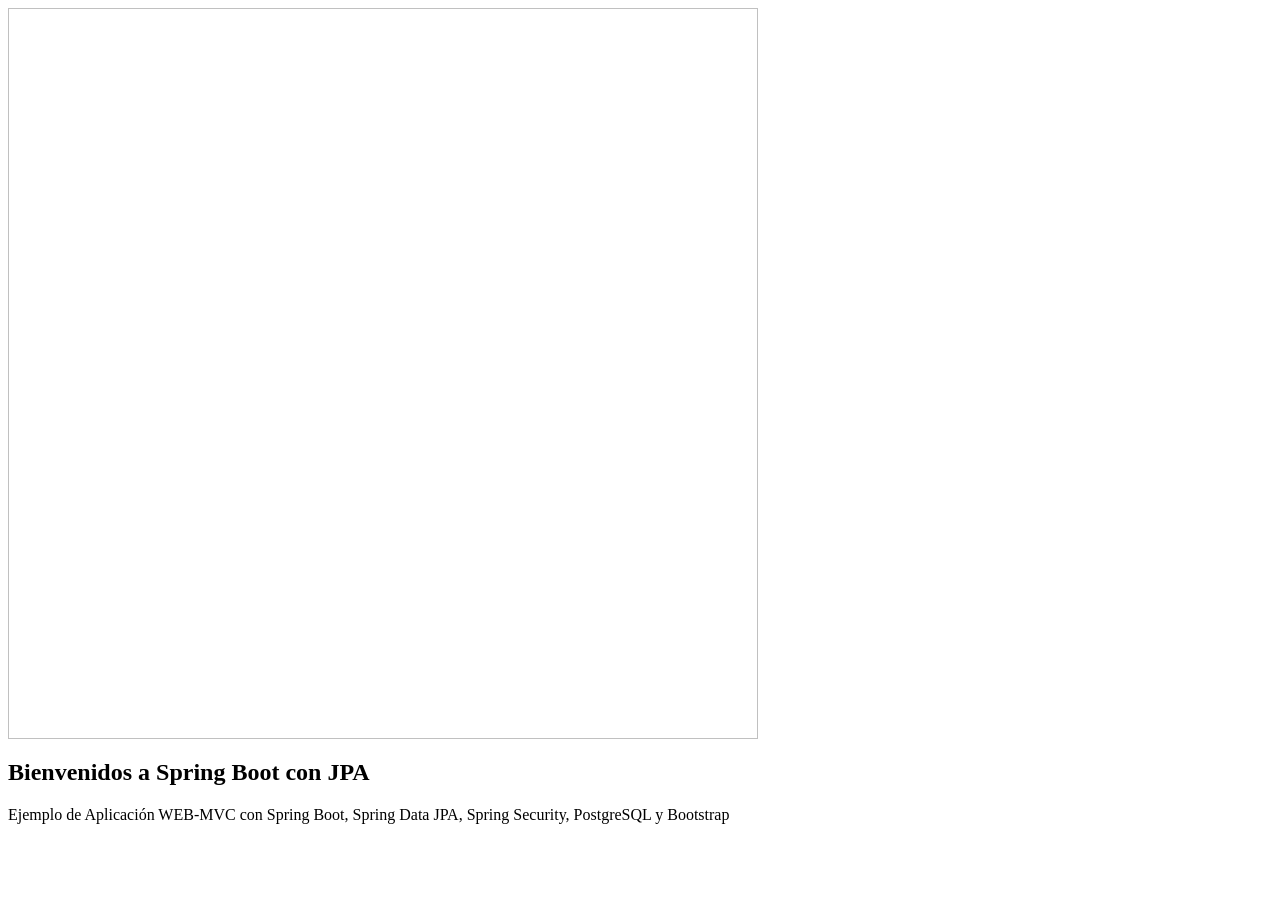
==== src/main/resources/templates/index.html @ 525d27b6 "first commit" ====
<html>
<head th:replace="~{_frag/Base::site-head}"></head>
<body>
    <header th:replace="~{_frag/Base::site-header}"></header>
    <article class="container mt-3 p-0">
        <div class="text-center bg-light p-5 rounded">
            <img th:src="@{/images/icono-app.png}" class="img img-fluid mx-auto" height="731" width="750">
            <h1 class="mt-4 pt-4 text-success">Bienvenidos a Spring Boot con JPA</h1>
            <p class="lead">
                Ejemplo de Aplicación WEB-MVC con Spring Boot,
                Spring Data JPA, Spring Security, PostgreSQL y Bootstrap
            </p>
        </div>
    </article>
</body>
</html>
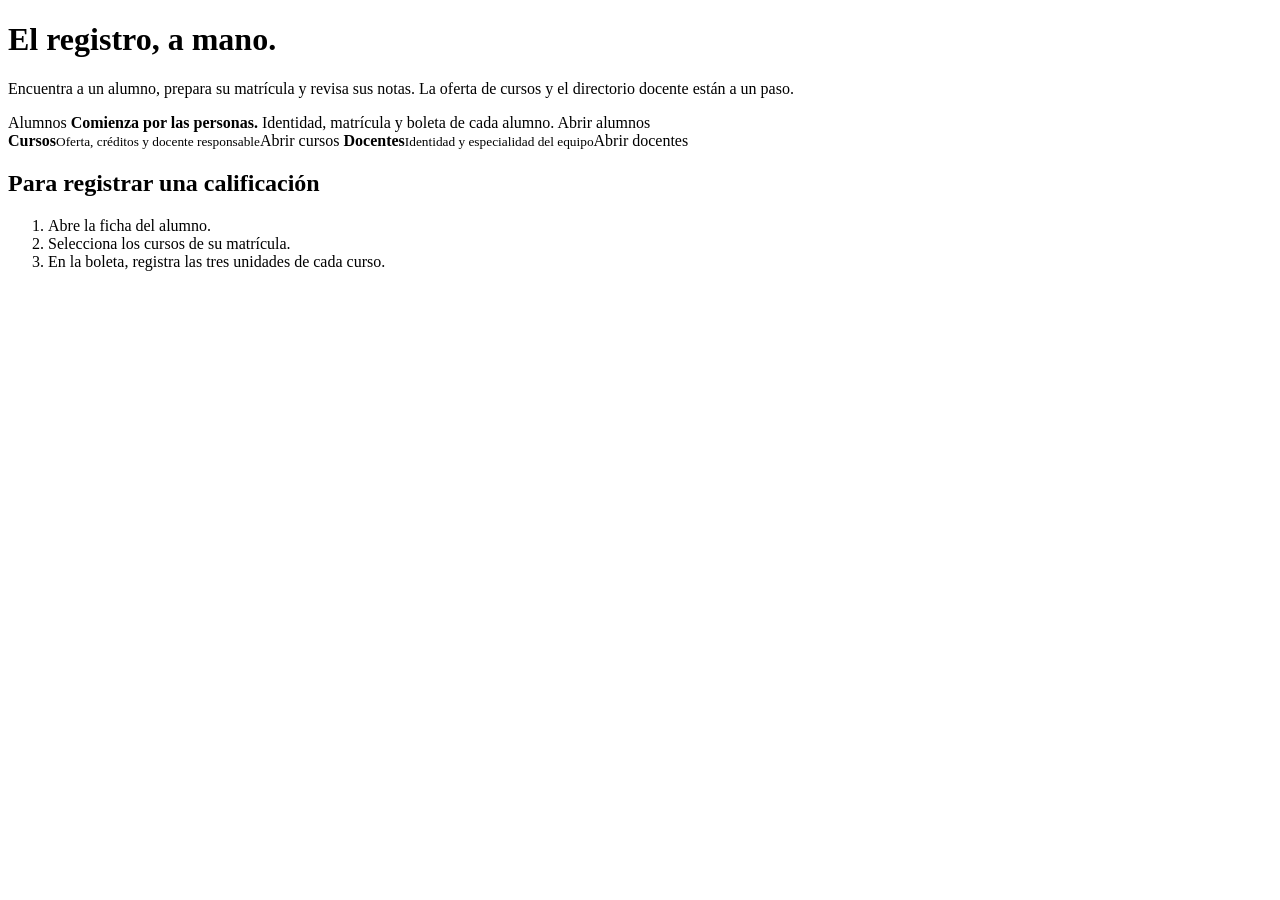
==== commit 079d241a: "Prepare academic demo for portfolio deployment" ====
--- a/src/main/resources/templates/index.html
+++ b/src/main/resources/templates/index.html
@@ -1,16 +1,31 @@
-<html>
+<!DOCTYPE html>
+<html lang="es" xmlns:th="http://www.thymeleaf.org">
 <head th:replace="~{_frag/Base::site-head}"></head>
 <body>
-    <header th:replace="~{_frag/Base::site-header}"></header>
-    <article class="container mt-3 p-0">
-        <div class="text-center bg-light p-5 rounded">
-            <img th:src="@{/images/icono-app.png}" class="img img-fluid mx-auto" height="731" width="750">
-            <h1 class="mt-4 pt-4 text-success">Bienvenidos a Spring Boot con JPA</h1>
-            <p class="lead">
-                Ejemplo de Aplicación WEB-MVC con Spring Boot,
-                Spring Data JPA, Spring Security, PostgreSQL y Bootstrap
-            </p>
+<header th:replace="~{_frag/Base::site-header}"></header>
+<main id="contenido" class="home-main">
+    <div class="home-heading">
+        <h1>El registro, a mano.</h1>
+        <p>Encuentra a un alumno, prepara su matrícula y revisa sus notas. La oferta de cursos y el directorio docente están a un paso.</p>
+    </div>
+    <div class="home-board" aria-label="Áreas de trabajo">
+        <a class="home-primary" th:href="@{/alumno/index}">
+            <span class="home-primary-tab">Alumnos</span>
+            <span class="home-primary-content">
+                <strong>Comienza por las personas.</strong>
+                <span>Identidad, matrícula y boleta de cada alumno.</span>
+                <span class="home-open">Abrir alumnos</span>
+            </span>
+        </a>
+        <div class="home-secondary">
+            <a th:href="@{/curso/index}"><span><strong>Cursos</strong><small>Oferta, créditos y docente responsable</small></span><span class="home-open">Abrir cursos</span></a>
+            <a th:href="@{/docente/index}"><span><strong>Docentes</strong><small>Identidad y especialidad del equipo</small></span><span class="home-open">Abrir docentes</span></a>
         </div>
-    </article>
+    </div>
+    <section class="home-workflow" aria-labelledby="workflow-title">
+        <h2 id="workflow-title">Para registrar una calificación</h2>
+        <ol><li>Abre la ficha del alumno.</li><li>Selecciona los cursos de su matrícula.</li><li>En la boleta, registra las tres unidades de cada curso.</li></ol>
+    </section>
+</main>
 </body>
 </html>
